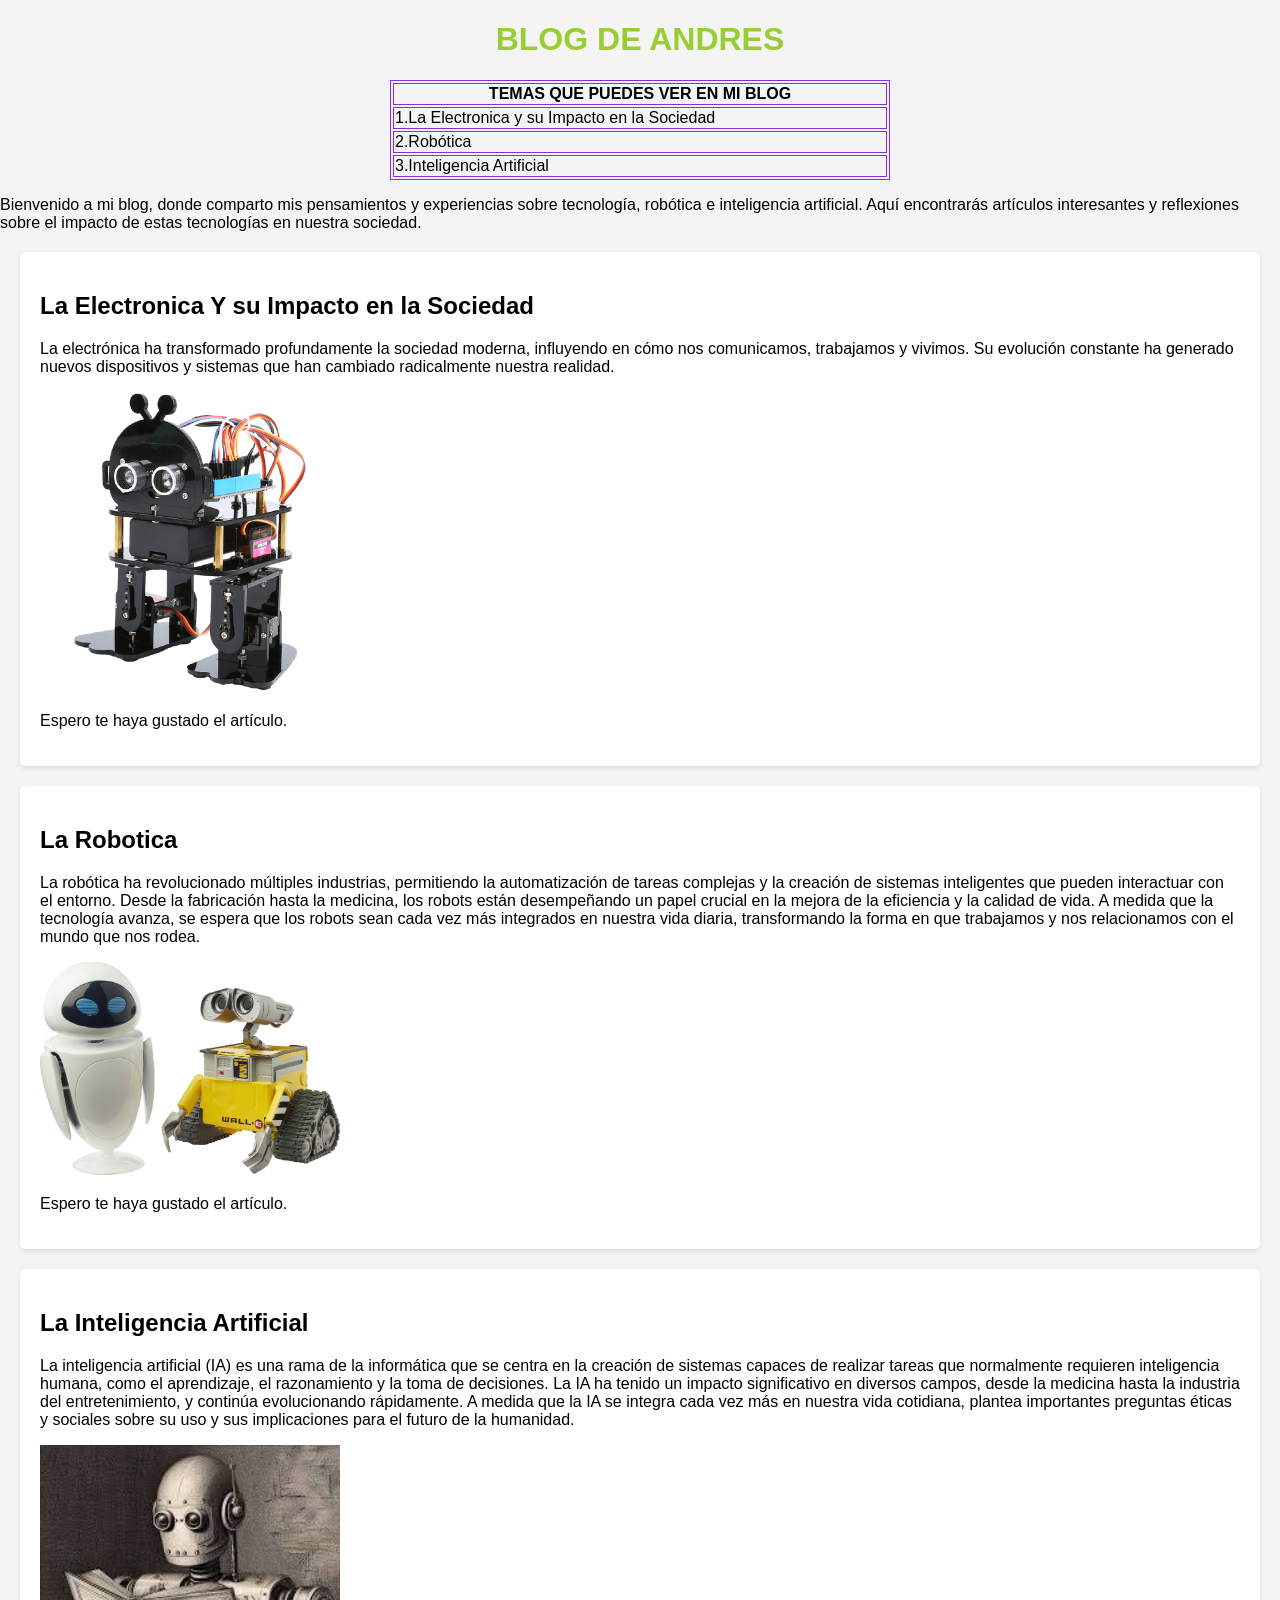
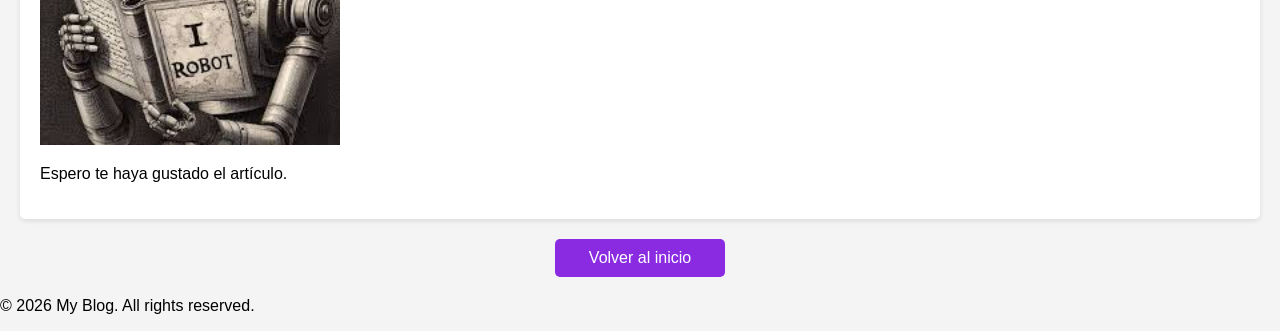
==== blog.html @ 8d6ce1db "Blog Web con HTML y CSS" ====
<!DOCTYPE html>
<html>

<head>
    <meta charset="UTF-8">
    <meta name="viewport" content="width=device-width, initial-scale=1.0">
    <title>My Blog</title>
</head>

<body>
    
    <header>
        <h1 id="Titulo">BLOG DE ANDRES</h1>
    </header>
    
    <table>
        <tr>
            <th>TEMAS QUE PUEDES VER EN MI BLOG</th>
        </tr>
        <tr>
            <td>1.La Electronica y su Impacto en la Sociedad</td>
        </tr>
        <tr>
            <td>2.Robótica</td>
        </tr>
        <tr>
            <td>3.Inteligencia Artificial</td>
        </tr>
    </table>
    
    <div>
        <p>Bienvenido a mi blog, donde comparto mis pensamientos y experiencias sobre tecnología, 
            robótica e inteligencia artificial. Aquí encontrarás artículos interesantes y reflexiones sobre el impacto de estas tecnologías en nuestra sociedad.
        </p>
    </div>
    
    <section>
        <article class="Articulo">
            <h2>La Electronica Y su Impacto en la Sociedad</h2>
            <p>La electrónica ha transformado profundamente la sociedad moderna, 
                influyendo en cómo nos comunicamos, trabajamos y vivimos. Su evolución constante ha generado
                 nuevos dispositivos y sistemas que han cambiado radicalmente nuestra realidad.
            </p>
            <img width="300px" src="Robot Idea.png" alt="Robot Idea">
            <p>Espero te haya gustado el artículo.</p>
        </article>
        
        <article class="Articulo">
            <h2>La Robotica</h2>
            <p>La robótica ha revolucionado múltiples industrias, permitiendo la automatización de tareas complejas y la creación de sistemas inteligentes que pueden interactuar con el entorno.
                 Desde la fabricación hasta la medicina, los robots están desempeñando un papel crucial en la mejora de la eficiencia y la calidad de vida. 
                 A medida que la tecnología avanza, se espera que los robots sean cada vez más integrados en nuestra vida diaria, transformando la forma en que trabajamos y nos relacionamos con el mundo que nos rodea.
            </p>
            <img width="300px" src="Wall e.avif" alt="Robot Idea">
            <p>Espero te haya gustado el artículo.</p>
        </article>
        
        <article class="Articulo">
            <h2>La Inteligencia Artificial</h2>
            <p>La inteligencia artificial (IA) es una rama de la informática que se centra en la creación de sistemas capaces de realizar tareas que normalmente requieren inteligencia humana, como el aprendizaje, el razonamiento y la toma de decisiones. 
                La IA ha tenido un impacto significativo en diversos campos, desde la medicina hasta la industria del entretenimiento, y continúa evolucionando rápidamente. 
                A medida que la IA se integra cada vez más en nuestra vida cotidiana, plantea importantes preguntas éticas y sociales sobre su uso y sus implicaciones para el futuro de la humanidad.
            </p>
            <img width="300px" src="Claude.jpg" alt="Robot Idea">
            <p>Espero te haya gustado el artículo.</p>
        </article>

    </section>
    <a id="Boton1" href="#Titulo">Volver al inicio</a>
    
    <footer>
        <p>&copy; 2026 My Blog. All rights reserved.</p>
    </footer>

</body>

<footer>

</footer>


</html>

<style>

body {
    font-family: Arial, sans-serif;
    margin: 0;
    padding: 0;
    background-color: #f4f4f4;
}
table {
    border: 1px solid blueviolet;
    width: 500px;
    margin: 0 auto; /* Esto centra la tabla horizontalmente */
}

td, th {
    border: 1px solid blueviolet;
}
#Titulo {
    color: yellowgreen;
    text-align: center;
}
.Articulo {
    background-color: white;
    padding: 20px;
    margin: 20px;
    border-radius: 5px;
    box-shadow: 0 2px 5px rgba(0, 0, 0, 0.1);
}
#Boton1 {
    display: block;
    width: 150px;
    margin: 20px auto;
    padding: 10px;
    background-color: blueviolet;
    color: white;
    text-align: center;
    text-decoration: none;
    border-radius: 5px;
}



</style>
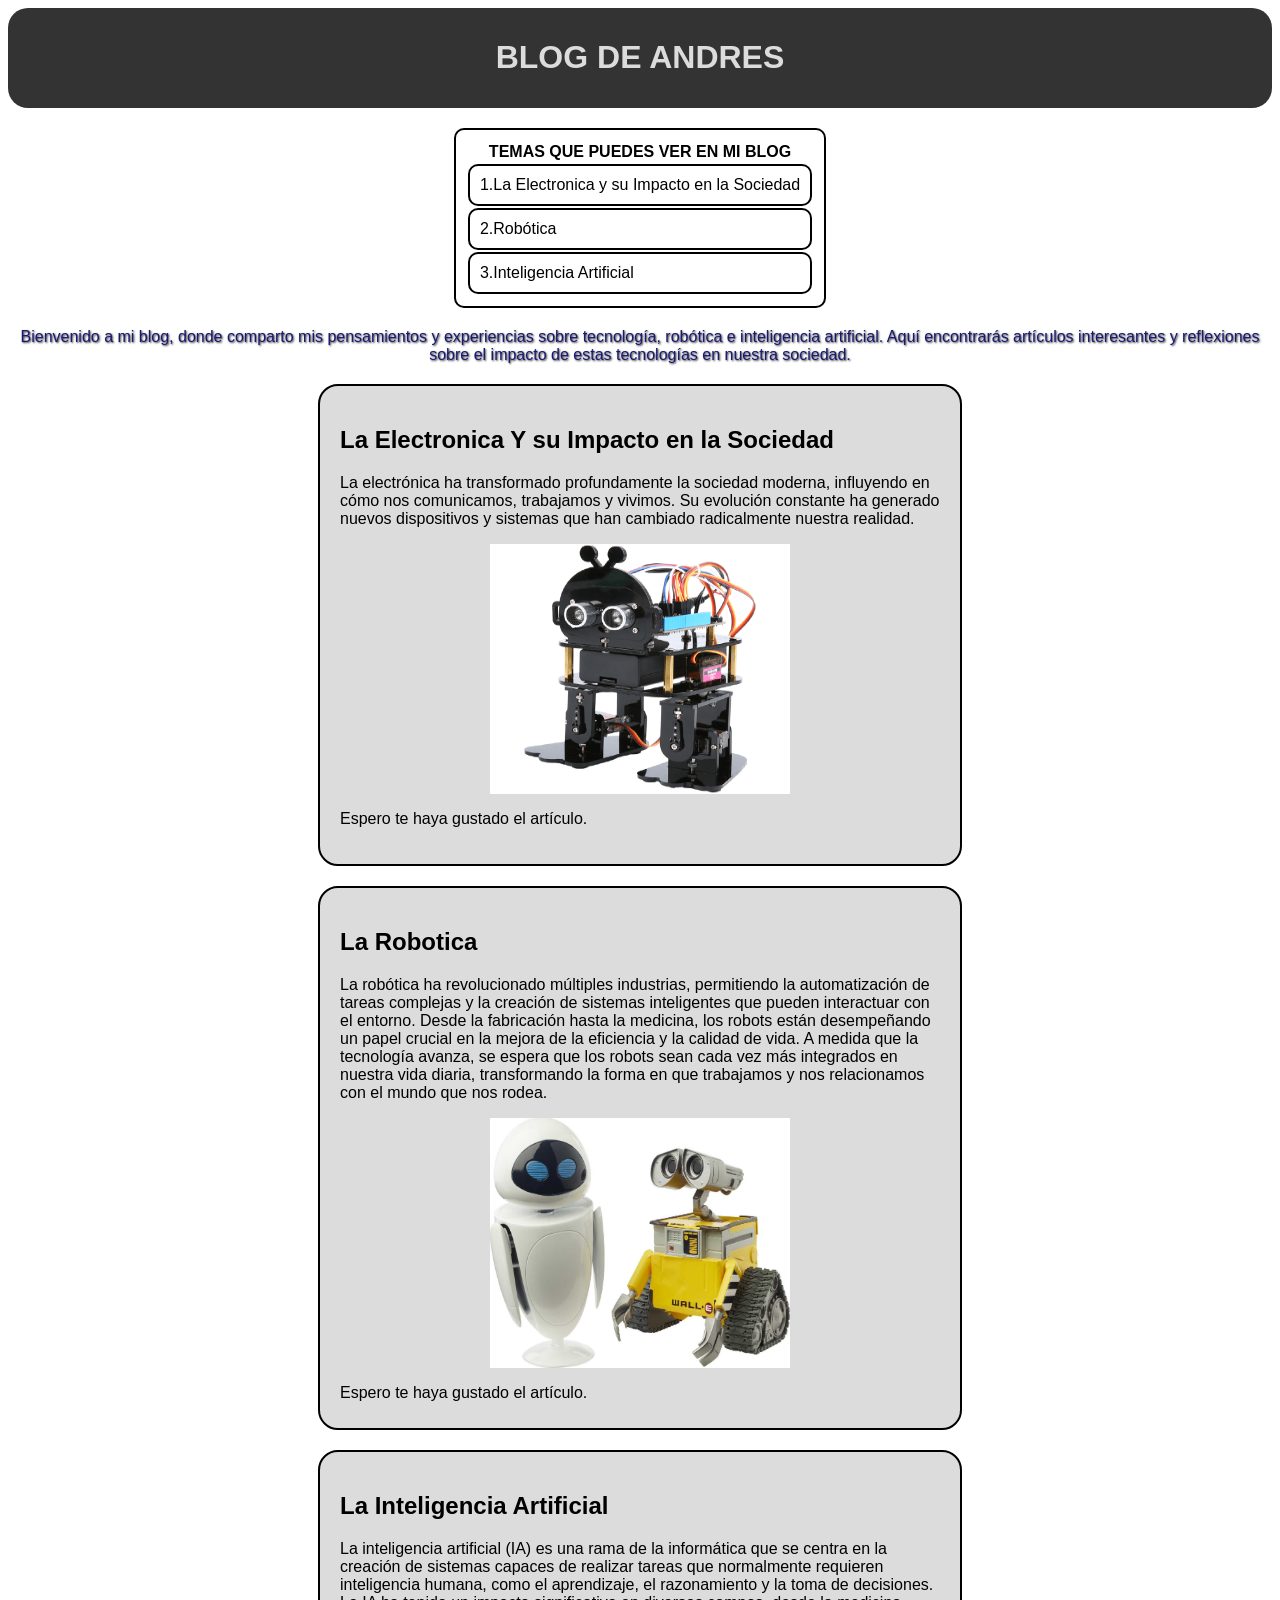
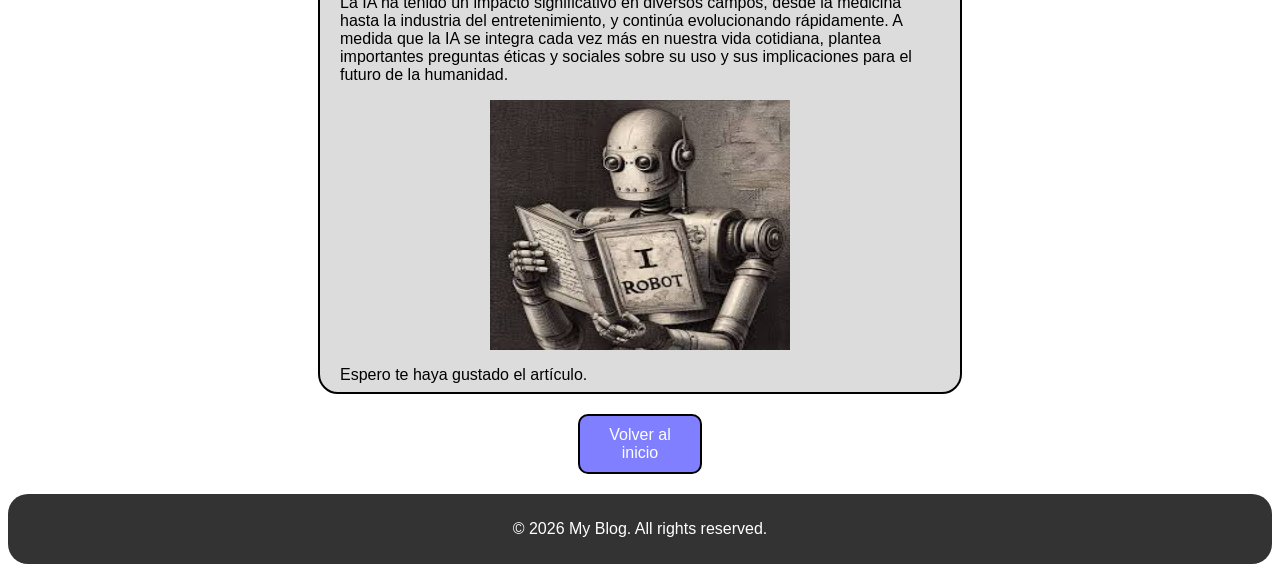
==== commit e52c675a: "Aprendiendo CSS" ====
--- a/blog.html
+++ b/blog.html
@@ -5,15 +5,16 @@
     <meta charset="UTF-8">
     <meta name="viewport" content="width=device-width, initial-scale=1.0">
     <title>My Blog</title>
+    <link rel="stylesheet" href="style.css">
 </head>
 
 <body>
     
-    <header>
+    <header class="navbar">
         <h1 id="Titulo">BLOG DE ANDRES</h1>
     </header>
     
-    <table>
+    <table class="tabla">
         <tr>
             <th>TEMAS QUE PUEDES VER EN MI BLOG</th>
         </tr>
@@ -28,7 +29,7 @@
         </tr>
     </table>
     
-    <div>
+    <div class="Bienvenida">
         <p>Bienvenido a mi blog, donde comparto mis pensamientos y experiencias sobre tecnología, 
             robótica e inteligencia artificial. Aquí encontrarás artículos interesantes y reflexiones sobre el impacto de estas tecnologías en nuestra sociedad.
         </p>
@@ -41,7 +42,7 @@
                 influyendo en cómo nos comunicamos, trabajamos y vivimos. Su evolución constante ha generado
                  nuevos dispositivos y sistemas que han cambiado radicalmente nuestra realidad.
             </p>
-            <img width="300px" src="Robot Idea.png" alt="Robot Idea">
+            <img width="300px" src="Robot Idea.png" alt="Robot Idea" class="Imagen">
             <p>Espero te haya gustado el artículo.</p>
         </article>
         
@@ -51,7 +52,7 @@
                  Desde la fabricación hasta la medicina, los robots están desempeñando un papel crucial en la mejora de la eficiencia y la calidad de vida. 
                  A medida que la tecnología avanza, se espera que los robots sean cada vez más integrados en nuestra vida diaria, transformando la forma en que trabajamos y nos relacionamos con el mundo que nos rodea.
             </p>
-            <img width="300px" src="Wall e.avif" alt="Robot Idea">
+            <img width="300px" src="Wall e.avif" alt="Robot Idea" class="Imagen">
             <p>Espero te haya gustado el artículo.</p>
         </article>
         
@@ -61,14 +62,17 @@
                 La IA ha tenido un impacto significativo en diversos campos, desde la medicina hasta la industria del entretenimiento, y continúa evolucionando rápidamente. 
                 A medida que la IA se integra cada vez más en nuestra vida cotidiana, plantea importantes preguntas éticas y sociales sobre su uso y sus implicaciones para el futuro de la humanidad.
             </p>
-            <img width="300px" src="Claude.jpg" alt="Robot Idea">
+            <img width="300px" src="Claude.jpg" alt="Robot Idea" class="Imagen">
             <p>Espero te haya gustado el artículo.</p>
         </article>
 
     </section>
+
+    <div class="Boton">
     <a id="Boton1" href="#Titulo">Volver al inicio</a>
-    
-    <footer>
+    </div>
+
+    <footer class="Footer">
         <p>&copy; 2026 My Blog. All rights reserved.</p>
     </footer>
 
@@ -80,47 +84,3 @@
 
 
 </html>
-
-<style>
-
-body {
-    font-family: Arial, sans-serif;
-    margin: 0;
-    padding: 0;
-    background-color: #f4f4f4;
-}
-table {
-    border: 1px solid blueviolet;
-    width: 500px;
-    margin: 0 auto; /* Esto centra la tabla horizontalmente */
-}
-
-td, th {
-    border: 1px solid blueviolet;
-}
-#Titulo {
-    color: yellowgreen;
-    text-align: center;
-}
-.Articulo {
-    background-color: white;
-    padding: 20px;
-    margin: 20px;
-    border-radius: 5px;
-    box-shadow: 0 2px 5px rgba(0, 0, 0, 0.1);
-}
-#Boton1 {
-    display: block;
-    width: 150px;
-    margin: 20px auto;
-    padding: 10px;
-    background-color: blueviolet;
-    color: white;
-    text-align: center;
-    text-decoration: none;
-    border-radius: 5px;
-}
-
-
-
-</style>
--- a/style.css
+++ b/style.css
@@ -0,0 +1,61 @@
+* {
+    font-family: Poppins, sans-serif;
+}
+.navbar {
+    background-color: #333;
+    color: gainsboro;
+    padding: 10px;
+    text-align: center;
+    border-radius: 20px;
+}
+
+.tabla, tr, td {
+    border-radius: 10px;
+    border: 2px solid black;
+    padding: 10px;
+    margin: 20px auto;
+}
+.Bienvenida {
+    color:midnightblue;
+    text-align: center;
+    text-shadow: #333 1px 1px 2px;
+}
+
+.Articulo {
+    border: 2px solid black;
+    border-radius: 20px;
+    max-width: 600px;
+    max-height: 500px;
+    margin: 20px auto;
+    padding: 20px;
+    background-color: gainsboro;
+}
+
+.Imagen {
+    display: block;
+    margin: 10px auto;
+    height: 250px;
+}
+
+.Boton {
+   width: 100px;
+   margin: 0px auto;
+   text-align: center;
+   border: 2px solid black;
+   border-radius: 10px;
+   padding: 10px;
+   background-color: rgba(0, 0, 255, 0.5);
+   a:link, a:visited {
+    color: white;
+    text-decoration: none;
+   }
+}
+
+.Footer {
+    text-align: center;
+    padding: 10px;
+    background-color: #333;
+    color: white;
+    margin-top: 20px;
+    border-radius: 20px;
+}
